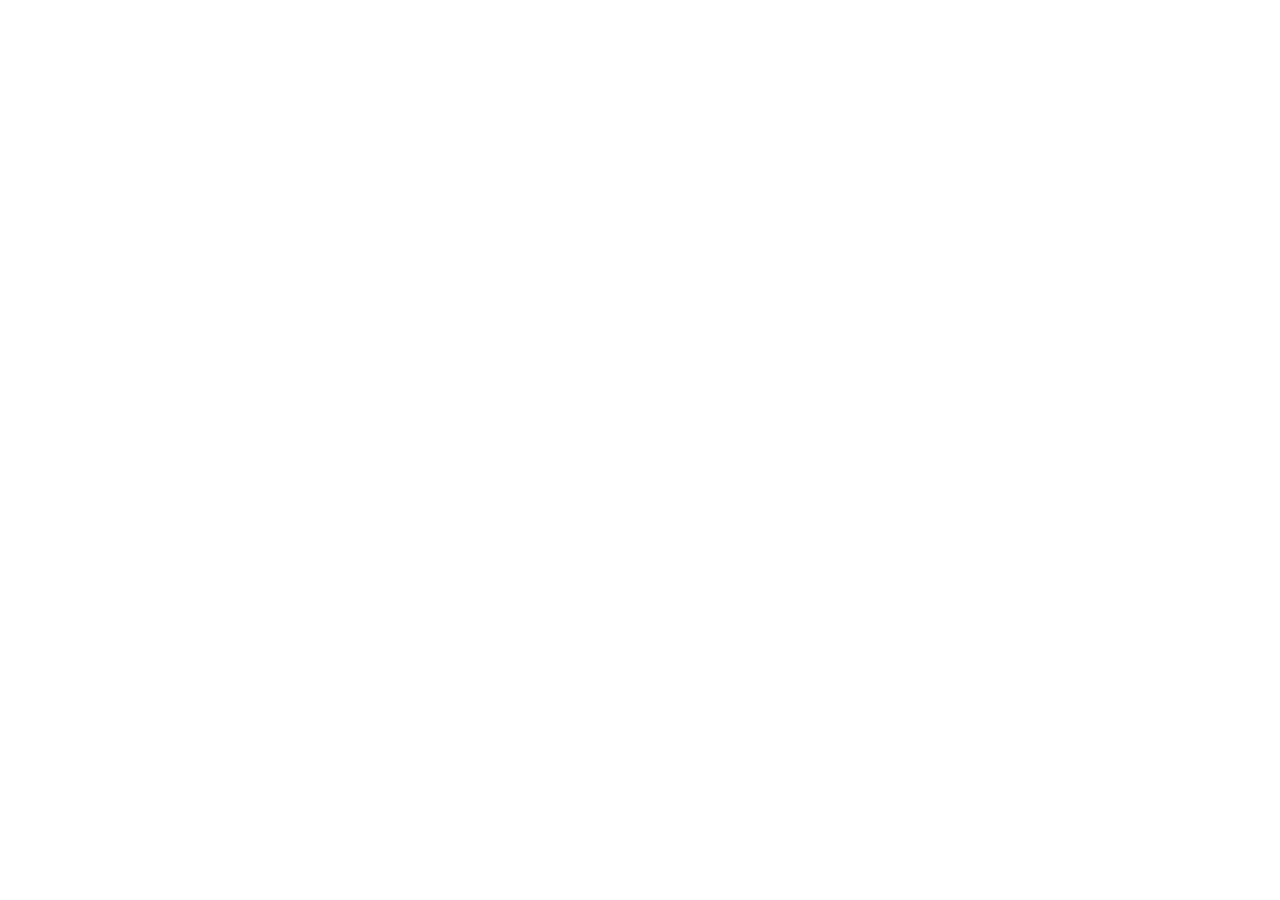
==== movie_details.html @ 42fef1cd "Js MovieHub" ====
<!-- <!DOCTYPE html>
<html lang="en">
<head>
    <meta charset="UTF-8">
    <meta name="viewport" content="width=device-width, initial-scale=1.0">
    <title>Movie details</title>
    <link rel="stylesheet" href="style.css">
</head>
<body>
    <h1>Movie Details</h1>


<div id="movie-detail">
    
</div>



    <script src="movie_details.js"></script>
</body>
</html> -->
---- style.css ----
/* ================================================================
   MOVIEHUB - SHARED MASTER STYLESHEET
   Use this ONE file in both index.html and movie_details.html.

   Design direction:
   - cinematic dark interface
   - glass navigation
   - cyan/blue accent glow
   - modern responsive cards
   - no emoji icons
   - supports optional feature classes already marked in HTML
   ================================================================ */

/* -----------------------------
   1. DESIGN TOKENS
   ----------------------------- */
:root {
    --bg-0: #03080d;
    --bg-1: #07131d;
    --bg-2: #0b1d2b;
    --surface: rgba(14, 34, 49, 0.72);
    --surface-solid: #10283a;
    --surface-light: rgba(255, 255, 255, 0.045);
    --surface-hover: rgba(255, 255, 255, 0.075);
    --primary: #1a757d;
    --primary-deep: #106471;
    --primary-soft: rgba(40, 208, 223, 0.13);
    --white: #f6fbff;
    --text: #e6f0f5;
    --muted: #91a8b7;
    --muted-2: #667f8d;
    --border: rgba(255, 255, 255, 0.105);
    --border-strong: rgba(40, 208, 223, 0.38);
    --danger: #ff657a;
    --success: #5ce3ad;
    --shadow-sm: 0 8px 24px rgba(0, 0, 0, 0.18);
    --shadow-md: 0 18px 48px rgba(0, 0, 0, 0.25);
    --shadow-lg: 0 30px 80px rgba(0, 0, 0, 0.38);
    --radius-sm: 10px;
    --radius-md: 16px;
    --radius-lg: 24px;
    --max: 1200px;
}

/* -----------------------------
   2. RESET / BASE
   ----------------------------- */
* {
    margin: 0;
    padding: 0;
    box-sizing: border-box;
}

html {
    scroll-behavior: smooth;
}

body {
    min-height: 100vh;
    overflow-x: hidden;
    color: var(--text);
    font-family: Inter, ui-sans-serif, system-ui, -apple-system, BlinkMacSystemFont, "Segoe UI", sans-serif;
    line-height: 1.6;
    background:
        radial-gradient(circle at 8% 3%, rgba(40, 208, 223, 0.12), transparent 23rem),
        radial-gradient(circle at 92% 14%, rgba(25, 135, 181, 0.14), transparent 28rem),
        radial-gradient(circle at 50% 100%, rgba(40, 208, 223, 0.05), transparent 26rem),
        linear-gradient(145deg, var(--bg-0), var(--bg-1) 45%, var(--bg-2));
}

body::before {
    content: "";
    position: fixed;
    inset: 0;
    z-index: -1;
    pointer-events: none;
    opacity: 0.22;
    background-image:
        linear-gradient(rgba(255, 255, 255, 0.016) 1px, transparent 1px),
        linear-gradient(90deg, rgba(255, 255, 255, 0.016) 1px, transparent 1px);
    background-size: 42px 42px;
    mask-image: linear-gradient(to bottom, black, transparent 85%);
}

img {
    max-width: 100%;
}

a {
    color: inherit;
}

button,
input {
    font: inherit;
}

button,
a {
    -webkit-tap-highlight-color: transparent;
}

::selection {
    color: #001318;
    background: var(--primary);
}

/* -----------------------------
   3. SHARED HEADER
   ----------------------------- */
header {
    position: sticky;
    top: 14px;
    z-index: 1000;
    width: min(var(--max), calc(100% - 32px));
    margin: 14px auto 0;
}

header > .flex {
    min-height: 70px;
    display: flex;
    align-items: center;
    justify-content: space-between;
    gap: 18px;
    padding: 11px 12px 11px 22px;
    border: 1px solid var(--border);
    border-radius: 18px;
    background: rgba(5, 17, 27, 0.76);
    box-shadow: var(--shadow-md);
    backdrop-filter: blur(18px);
    -webkit-backdrop-filter: blur(18px);
}

header h1 {
    position: relative;
    width: fit-content;
    color: var(--white);
    font-size: clamp(1.45rem, 3vw, 2rem);
    font-weight: 850;
    letter-spacing: -0.055em;
    line-height: 1;
}

header h1::after {
    content: "";
    display: block;
    width: 34%;
    height: 3px;
    margin-top: 7px;
    border-radius: 99px;
    background: linear-gradient(90deg, var(--primary), transparent);
}

header h1 span {
    color: var(--primary);
}

/* Existing HTML uses <p>SYMBOL</p>.
   CSS replaces the visible text with a proper menu icon. */
#hamburger {
    width: 46px;
    height: 46px;
    display: grid;
    place-items: center;
    border: 1px solid var(--border);
    border-radius: 13px;
    background: var(--surface-light);
    cursor: pointer;
    transition: transform 180ms ease, border-color 180ms ease, background 180ms ease;
}

#hamburger:hover {
    transform: translateY(-2px);
    border-color: var(--border-strong);
    background: var(--primary-soft);
}

#hamburger p {
    position: relative;
    width: 20px;
    height: 16px;
    font-size: 0;
    border-top: 2px solid var(--white);
    border-bottom: 2px solid var(--white);
}

#hamburger p::after {
    content: "";
    position: absolute;
    left: 0;
    top: 5px;
    width: 20px;
    height: 2px;
    border-radius: 3px;
    background: var(--white);
}

/* Mobile/dropdown menu */
#options {
    width: min(220px, calc(100vw - 32px));
    margin: 9px 0 0 auto;
    padding: 8px;
    border: 1px solid var(--border);
    border-radius: 16px;
    background: rgba(7, 19, 29, 0.96);
    box-shadow: var(--shadow-lg);
    backdrop-filter: blur(16px);
    -webkit-backdrop-filter: blur(16px);
}

#options.hidden {
    display: none;
}

#options p {
    padding: 11px 13px;
    border-radius: 10px;
    color: var(--muted);
    font-size: 0.93rem;
    cursor: pointer;
    transition: color 160ms ease, background 160ms ease, padding-left 160ms ease;
}

#options p + p {
    margin-top: 2px;
}

#options p:hover {
    padding-left: 17px;
    color: var(--white);
    background: var(--primary-soft);
}

.hidden {
    display: none !important;
}

/* -----------------------------
   4. OPTIONAL HOME HERO
   Added in enhanced index.html.
   ----------------------------- */
.home-hero {
    position: relative;
    isolation: isolate;
    width: min(var(--max), calc(100% - 32px));
    min-height: 310px;
    display: flex;
    align-items: center;
    margin: 34px auto 24px;
    padding: clamp(30px, 5vw, 58px);
    overflow: hidden;
    border: 1px solid var(--border);
    border-radius: var(--radius-lg);
    background:
        linear-gradient(90deg, rgba(3, 11, 18, 0.98) 0%, rgba(3, 11, 18, 0.76) 48%, rgba(3, 11, 18, 0.34) 100%),
        radial-gradient(circle at 80% 40%, rgba(40, 208, 223, 0.18), transparent 18rem),
        linear-gradient(135deg, #0d2638, #081722);
    box-shadow: var(--shadow-lg);
}

.home-hero::before,
.home-hero::after {
    content: "";
    position: absolute;
    pointer-events: none;
}

.home-hero::before {
    width: 280px;
    height: 280px;
    right: -85px;
    top: -90px;
    border: 1px solid rgba(40, 208, 223, 0.16);
    border-radius: 50%;
    box-shadow: 0 0 0 42px rgba(40, 208, 223, 0.025), 0 0 0 84px rgba(40, 208, 223, 0.018);
}

.home-hero::after {
    right: 16%;
    bottom: 20px;
    width: 180px;
    height: 4px;
    border-radius: 99px;
    background: linear-gradient(90deg, transparent, var(--primary), transparent);
    box-shadow: 0 0 26px rgba(40, 208, 223, 0.30);
}

.hero-content {
    position: relative;
    z-index: 2;
    max-width: 710px;
}

.eyebrow {
    display: inline-flex;
    align-items: center;
    gap: 9px;
    margin-bottom: 13px;
    padding: 6px 10px;
    border: 1px solid var(--border-strong);
    border-radius: 999px;
    color: var(--primary);
    background: var(--primary-soft);
    text-transform: uppercase;
    letter-spacing: 0.13em;
    font-size: 0.72rem;
    font-weight: 800;
}

.eyebrow::before {
    content: "";
    width: 6px;
    height: 6px;
    border-radius: 50%;
    background: var(--primary);
    box-shadow: 0 0 12px var(--primary);
}

.home-hero h2 {
    max-width: 680px;
    color: var(--white);
    font-size: clamp(2.2rem, 6vw, 4.4rem);
    font-weight: 900;
    letter-spacing: -0.065em;
    line-height: 0.98;
}

.home-hero h2 span {
    color: var(--primary);
}

.hero-content > p {
    max-width: 610px;
    margin-top: 17px;
    color: var(--muted);
    font-size: clamp(0.94rem, 2vw, 1.06rem);
}

.hero-actions {
    display: flex;
    flex-wrap: wrap;
    gap: 10px;
    margin-top: 24px;
}

.hero-stat {
    display: inline-flex;
    align-items: center;
    min-height: 42px;
    padding: 0 13px;
    border: 1px solid var(--border);
    border-radius: 11px;
    color: var(--muted);
    background: rgba(255, 255, 255, 0.028);
    font-size: 0.82rem;
}

/* -----------------------------
   5. SEARCH AREA
   ----------------------------- */
.search-shell {
    width: min(900px, calc(100% - 32px));
    margin: 0 auto 34px;
}

.search-heading {
    margin-bottom: 11px;
    color: var(--muted);
    font-size: 0.86rem;
    font-weight: 700;
    letter-spacing: 0.03em;
}

#movieForm {
    position: relative;
    display: flex;
    gap: 10px;
    padding: 8px;
    border: 1px solid var(--border);
    border-radius: 18px;
    background: rgba(10, 29, 43, 0.78);
    box-shadow: var(--shadow-md), inset 0 1px 0 rgba(255, 255, 255, 0.035);
    backdrop-filter: blur(12px);
}

#movieInput {
    min-width: 0;
    flex: 1;
    height: 54px;
    padding: 0 17px 0 49px;
    border: 1px solid transparent;
    border-radius: 12px;
    outline: none;
    color: var(--white);
    background: #061722;
    box-shadow: inset 0 0 0 1px rgba(255, 255, 255, 0.025);
    transition: border-color 180ms ease, box-shadow 180ms ease, background 180ms ease;
}

#movieInput:focus {
    border-color: var(--border-strong);
    background: #081d2a;
    box-shadow: 0 0 0 4px rgba(40, 208, 223, 0.08);
}

#movieInput::placeholder {
    color: #617b89;
}

/* CSS-drawn search icon */
#movieForm::before {
    content: "";
    position: absolute;
    left: 25px;
    top: 25px;
    width: 13px;
    height: 13px;
    border: 2px solid var(--muted-2);
    border-radius: 50%;
}

#movieForm::after {
    content: "";
    position: absolute;
    left: 39px;
    top: 39px;
    width: 7px;
    height: 2px;
    border-radius: 2px;
    background: var(--muted-2);
    transform: rotate(45deg);
    transform-origin: left center;
}

#movieForm button,
.primary-btn {
    min-height: 54px;
    padding: 0 23px;
    border: 0;
    border-radius: 12px;
    color: #031116;
    background: linear-gradient(135deg, #36dce8, #1db7cd);
    box-shadow: 0 10px 24px rgba(40, 208, 223, 0.12);
    font-weight: 850;
    cursor: pointer;
    transition: transform 180ms ease, box-shadow 180ms ease, filter 180ms ease;
}

#movieForm button:hover,
.primary-btn:hover {
    filter: brightness(1.06);
    transform: translateY(-2px);
    box-shadow: 0 15px 28px rgba(40, 208, 223, 0.20);
}

/* Optional quick filters */
.quick-filters {
    display: flex;
    flex-wrap: wrap;
    gap: 8px;
    margin-top: 12px;
}

.filter-chip {
    min-height: 35px;
    padding: 0 12px;
    border: 1px solid var(--border);
    border-radius: 999px;
    color: var(--muted);
    background: rgba(255, 255, 255, 0.024);
    font-size: 0.78rem;
    font-weight: 700;
    cursor: pointer;
    transition: 170ms ease;
}

.filter-chip:hover,
.filter-chip.active {
    color: var(--primary);
    border-color: var(--border-strong);
    background: var(--primary-soft);
}

/* -----------------------------
   6. CONTENT SECTIONS
   ----------------------------- */
.content-wrap {
    width: min(var(--max), calc(100% - 32px));
    margin: 0 auto;
}

.section-heading {
    display: flex;
    align-items: end;
    justify-content: space-between;
    gap: 15px;
    margin: 10px 0 16px;
}

.section-heading h2 {
    color: var(--white);
    font-size: clamp(1.25rem, 3vw, 1.6rem);
    letter-spacing: -0.035em;
}

.section-heading p {
    color: var(--muted-2);
    font-size: 0.80rem;
}

/* -----------------------------
   7. MOVIE GRID / CARDS
   ----------------------------- */
#movieHub {
    width: min(var(--max), calc(100% - 32px));
    margin: 0 auto 35px;
    display: grid;
    grid-template-columns: repeat(5, minmax(0, 1fr));
    gap: 18px;
}

.movie-card,
#movieHub > article,
#movieHub > div {
    position: relative;
    overflow: hidden;
    min-width: 0;
    border: 1px solid var(--border);
    border-radius: var(--radius-md);
    background: linear-gradient(160deg, rgba(19, 45, 64, 0.96), rgba(7, 21, 32, 0.98));
    box-shadow: var(--shadow-sm);
    transition: transform 220ms ease, border-color 220ms ease, box-shadow 220ms ease, background 220ms ease;
}

.movie-card:hover,
#movieHub > article:hover,
#movieHub > div:hover {
    transform: translateY(-7px);
    border-color: var(--border-strong);
    background: linear-gradient(160deg, rgba(22, 56, 78, 0.98), rgba(8, 25, 37, 0.98));
    box-shadow: var(--shadow-md);
}

.movie-card::before,
#movieHub > article::before,
#movieHub > div::before {
    content: "";
    position: absolute;
    inset: 0;
    pointer-events: none;
    background: linear-gradient(to bottom, transparent 45%, rgba(2, 7, 11, 0.18));
    z-index: 1;
}

.movie-card img,
#movieHub img {
    display: block;
    width: 100%;
    aspect-ratio: 2 / 3;
    object-fit: cover;
    background: #07151f;
    transition: transform 500ms cubic-bezier(.2,.7,.2,1), filter 220ms ease;
}

.movie-card:hover img,
#movieHub > article:hover img,
#movieHub > div:hover img {
    transform: scale(1.045);
    filter: saturate(1.08);
}

.movie-card-content {
    position: relative;
    z-index: 2;
    padding: 14px;
}

.movie-card h2,
.movie-card h3,
#movieHub h2,
#movieHub h3 {
    color: var(--white);
    font-size: 1rem;
    font-weight: 800;
    line-height: 1.25;
}

.movie-card p,
#movieHub p {
    margin-top: 6px;
    color: var(--muted);
    font-size: 0.79rem;
    line-height: 1.45;
}

/* Metadata row that can be generated by JS */
.movie-meta-row {
    display: flex;
    flex-wrap: wrap;
    gap: 6px;
    margin-top: 10px;
}

.badge,
.rating {
    display: inline-flex;
    align-items: center;
    min-height: 27px;
    padding: 0 8px;
    border: 1px solid rgba(40, 208, 223, 0.20);
    border-radius: 999px;
    color: var(--primary);
    background: var(--primary-soft);
    font-size: 0.70rem;
    font-weight: 800;
}

.rating::before {
    content: "★";
    margin-right: 4px;
    font-size: 0.66rem;
}

.card-actions {
    display: flex;
    gap: 7px;
    margin-top: 12px;
}

.card-actions a,
.card-actions button {
    flex: 1;
}

.movie-card button,
.movie-card a {
    display: inline-flex;
    align-items: center;
    justify-content: center;
    min-height: 39px;
    padding: 0 11px;
    border-radius: 10px;
    font-size: 0.75rem;
    font-weight: 800;
    text-decoration: none;
}

.movie-card button {
    border: 0;
    color: #021217;
    background: var(--primary);
    cursor: pointer;
}

.movie-card a {
    border: 1px solid var(--border);
    color: var(--muted);
    background: var(--surface-light);
}

.movie-card a:hover {
    color: var(--white);
    border-color: var(--border-strong);
}

/* Loading / error / empty messages */
.loading,
.no-results,
.error-message {
    grid-column: 1 / -1;
    display: grid;
    place-items: center;
    min-height: 190px;
    padding: 30px;
    border: 1px dashed rgba(255, 255, 255, 0.14);
    border-radius: var(--radius-md);
    color: var(--muted);
    text-align: center;
    background: rgba(255, 255, 255, 0.02);
}

/* -----------------------------
   8. DETAILS PAGE
   ----------------------------- */
body:has(#movie-detail) {
    padding-bottom: 60px;
}

.detail-topbar {
    width: min(var(--max), calc(100% - 32px));
    margin: 30px auto 0;
}

.back-link {
    display: inline-flex;
    align-items: center;
    min-height: 40px;
    padding: 0 13px;
    border: 1px solid var(--border);
    border-radius: 10px;
    color: var(--muted);
    background: var(--surface-light);
    text-decoration: none;
    font-size: 0.80rem;
    font-weight: 800;
    transition: 170ms ease;
}

.back-link::before {
    content: "←";
    margin-right: 7px;
    font-size: 1rem;
}

.back-link:hover {
    color: var(--white);
    border-color: var(--border-strong);
    background: var(--primary-soft);
}

body:has(#movie-detail) > h1 {
    width: min(var(--max), calc(100% - 32px));
    margin: 35px auto 22px;
    color: var(--white);
    font-size: clamp(2rem, 5vw, 3.6rem);
    font-weight: 900;
    letter-spacing: -0.065em;
    line-height: 1;
}

#movie-detail {
    position: relative;
    width: min(var(--max), calc(100% - 32px));
    margin: 0 auto;
    padding: clamp(18px, 3vw, 34px);
    display: grid;
    grid-template-columns: minmax(220px, 320px) minmax(0, 1fr);
    gap: clamp(22px, 4vw, 42px);
    align-items: start;
    overflow: hidden;
    border: 1px solid var(--border);
    border-radius: var(--radius-lg);
    background:
        radial-gradient(circle at 70% 14%, rgba(40, 208, 223, 0.09), transparent 20rem),
        linear-gradient(145deg, rgba(17, 42, 60, 0.96), rgba(7, 19, 29, 0.98));
    box-shadow: var(--shadow-lg);
}

#movie-detail::before {
    content: "";
    position: absolute;
    left: 0;
    right: 0;
    top: 0;
    height: 3px;
    background: linear-gradient(90deg, transparent, var(--primary), transparent);
}

#movie-detail img {
    width: 100%;
    max-width: 320px;
    aspect-ratio: 2 / 3;
    height: auto;
    display: block;
    margin: 0 auto;
    object-fit: cover;
    border: 1px solid var(--border);
    border-radius: 15px;
    box-shadow: 0 22px 42px rgba(0, 0, 0, 0.34);
}

#movie-detail h2,
#movie-detail h3 {
    color: var(--white);
    line-height: 1.1;
}

#movie-detail h2 {
    margin-bottom: 11px;
    font-size: clamp(1.9rem, 4.5vw, 3.2rem);
    font-weight: 900;
    letter-spacing: -0.055em;
}

#movie-detail h3 {
    margin: 24px 0 10px;
    color: var(--primary);
    font-size: 0.84rem;
    font-weight: 850;
    text-transform: uppercase;
    letter-spacing: 0.12em;
}

#movie-detail p {
    margin-bottom: 10px;
    color: var(--muted);
}

#movie-detail strong {
    color: var(--text);
}

/* Useful when your JS outputs these wrappers */
#movie-detail .movie-info,
#movie-detail .details,
#movie-detail .movie-meta {
    display: grid;
    gap: 8px;
    margin: 16px 0;
}

#movie-detail .movie-info > *,
#movie-detail .details > *,
#movie-detail .movie-meta > * {
    padding: 10px 12px;
    border: 1px solid var(--border);
    border-radius: 10px;
    color: var(--muted);
    background: rgba(255, 255, 255, 0.026);
}

.detail-stats {
    display: grid;
    grid-template-columns: repeat(4, minmax(0, 1fr));
    gap: 9px;
    margin: 19px 0;
}

.detail-stat {
    padding: 11px 12px;
    border: 1px solid var(--border);
    border-radius: 12px;
    background: rgba(255, 255, 255, 0.026);
}

.detail-stat small {
    display: block;
    margin-bottom: 2px;
    color: var(--muted-2);
    font-size: 0.66rem;
    font-weight: 750;
    text-transform: uppercase;
    letter-spacing: 0.08em;
}

.detail-stat span {
    color: var(--white);
    font-size: 0.86rem;
    font-weight: 800;
}

.detail-actions {
    display: flex;
    flex-wrap: wrap;
    gap: 9px;
    margin-top: 18px;
}

.detail-actions a,
.detail-actions button,
#movie-detail button,
#movie-detail a {
    min-height: 45px;
    display: inline-flex;
    align-items: center;
    justify-content: center;
    padding: 0 17px;
    border-radius: 11px;
    text-decoration: none;
    font-weight: 800;
    transition: 180ms ease;
}

.detail-actions a,
#movie-detail a {
    border: 1px solid var(--border);
    color: var(--muted);
    background: var(--surface-light);
}

.detail-actions a:hover,
#movie-detail a:hover {
    color: var(--white);
    border-color: var(--border-strong);
    background: var(--primary-soft);
}

.detail-actions button,
#movie-detail button {
    border: 0;
    color: #021217;
    background: var(--primary);
    cursor: pointer;
}

.detail-actions button:hover,
#movie-detail button:hover {
    transform: translateY(-2px);
    box-shadow: 0 12px 24px rgba(40, 208, 223, 0.18);
}

/* -----------------------------
   9. OPTIONAL FOOTER
   ----------------------------- */
.site-footer {
    width: min(var(--max), calc(100% - 32px));
    margin: 44px auto 0;
    padding: 24px 0 4px;
    border-top: 1px solid var(--border);
    color: var(--muted-2);
    text-align: center;
    font-size: 0.78rem;
}

/* -----------------------------
   10. RESPONSIVE BREAKPOINTS
   ----------------------------- */
@media (max-width: 1050px) {
    #movieHub {
        grid-template-columns: repeat(4, minmax(0, 1fr));
    }
}

@media (max-width: 820px) {
    #movieHub {
        grid-template-columns: repeat(3, minmax(0, 1fr));
    }

    #movie-detail {
        grid-template-columns: 240px minmax(0, 1fr);
    }

    .detail-stats {
        grid-template-columns: repeat(2, minmax(0, 1fr));
    }
}

@media (max-width: 650px) {
    header,
    .home-hero,
    .search-shell,
    .content-wrap,
    #movieHub,
    #movie-detail,
    .detail-topbar,
    body:has(#movie-detail) > h1,
    .site-footer {
        width: min(100% - 24px, var(--max));
    }

    .home-hero {
        min-height: 340px;
        margin-top: 23px;
        padding: 28px 22px;
    }

    .home-hero h2 {
        font-size: clamp(2.15rem, 12vw, 3.3rem);
    }

    #movieForm {
        flex-direction: column;
        padding: 8px;
    }

    #movieForm button {
        width: 100%;
    }

    #movieHub {
        grid-template-columns: repeat(2, minmax(0, 1fr));
        gap: 12px;
    }

    #movie-detail {
        grid-template-columns: 1fr;
        text-align: center;
    }

    #movie-detail img {
        width: min(235px, 100%);
    }

    #movie-detail .movie-info,
    #movie-detail .details,
    #movie-detail .movie-meta {
        text-align: left;
    }

    .detail-actions {
        justify-content: center;
    }

    .section-heading {
        align-items: flex-start;
        flex-direction: column;
    }
}

@media (max-width: 390px) {
    .hero-actions,
    .quick-filters,
    .detail-actions {
        width: 100%;
    }

    #movieHub {
        grid-template-columns: 1fr;
    }

    .movie-card img,
    #movieHub img {
        aspect-ratio: 16 / 10;
    }

    .detail-stats {
        grid-template-columns: 1fr;
        text-align: left;
    }
}

/* -----------------------------
   11. ACCESSIBILITY / MOTION
   ----------------------------- */
a:focus-visible,
button:focus-visible,
input:focus-visible,
#hamburger:focus-visible,
#options p:focus-visible {
    outline: 3px solid rgba(40, 208, 223, 0.34);
    outline-offset: 3px;
}

@media (prefers-reduced-motion: reduce) {
    html {
        scroll-behavior: auto;
    }

    *,
    *::before,
    *::after {
        animation: none !important;
        transition: none !important;
    }
}
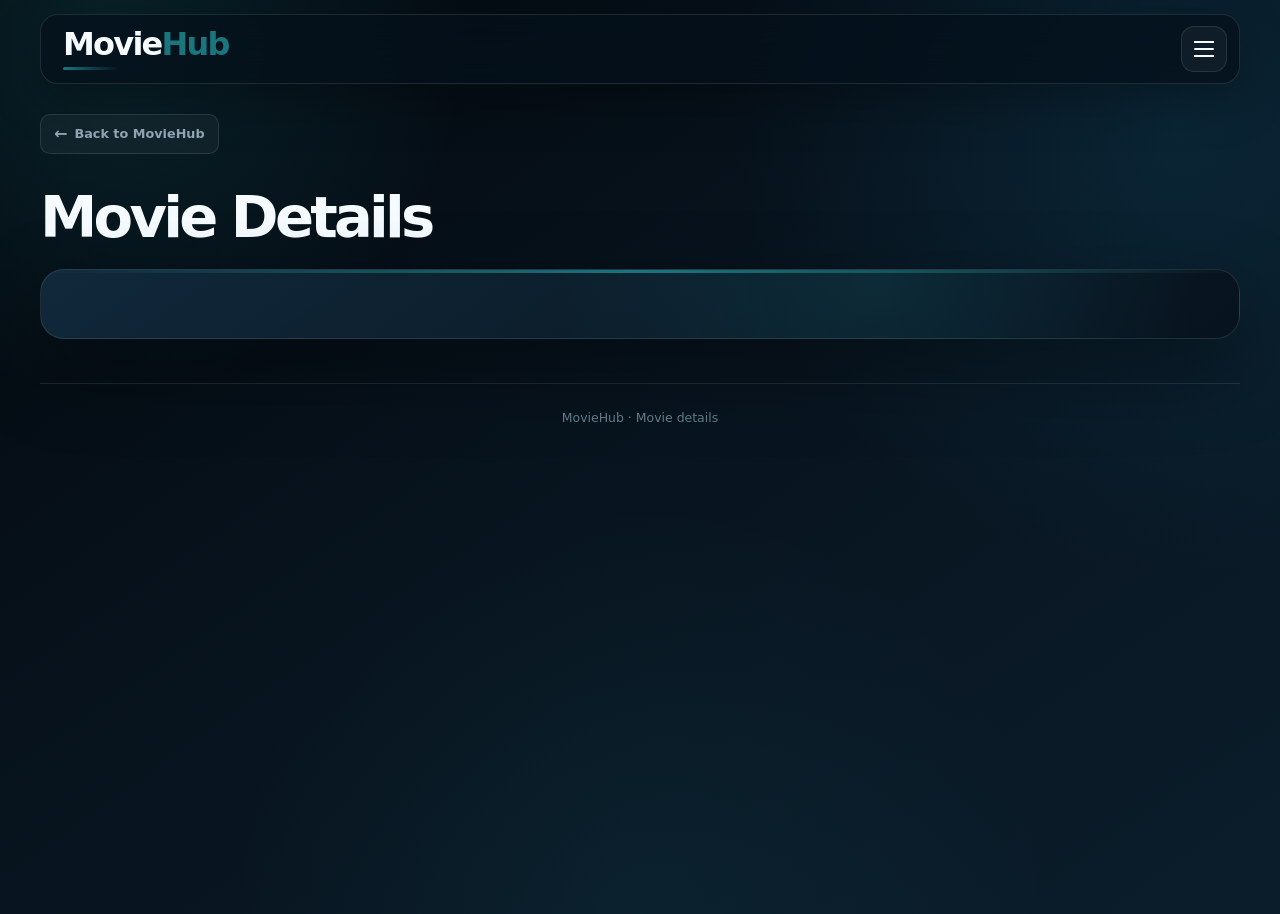
==== commit edc86806: "Movie_hub" ====
--- a/movie_details.html
+++ b/movie_details.html
@@ -1,21 +1,64 @@
-<!-- <!DOCTYPE html>
+<!DOCTYPE html>
 <html lang="en">
+
 <head>
     <meta charset="UTF-8">
     <meta name="viewport" content="width=device-width, initial-scale=1.0">
-    <title>Movie details</title>
+    <title>MovieHub | Movie Details</title>
+
+    <!-- NEW: Same shared stylesheet as index.html. -->
     <link rel="stylesheet" href="style.css">
 </head>
+
 <body>
+    <!-- NEW: Top navigation is optional but keeps both pages visually connected. -->
+    <header>
+        <div class="flex">
+            <div>
+                <h1>Movie<span>Hub</span></h1>
+            </div>
+            <div id="hamburger" role="button" tabindex="0" aria-label="Open menu">
+                <p>SYMBOL</p>
+            </div>
+        </div>
+
+        <div id="options" class="hidden">
+            <!-- NEW: These can later be converted into real navigation links. -->
+            <p><a href="index.html">Home</a></p>
+            <p>Menu</p>
+            <p>Search</p>
+        </div>
+    </header>
+
+    <!-- NEW: Back navigation instead of forcing the user to use browser back. -->
+    <div class="detail-topbar">
+        <a class="back-link" href="index.html">Back to MovieHub</a>
+    </div>
+
     <h1>Movie Details</h1>
 
+    <!-- IMPORTANT: Keep #movie-detail unchanged because movie_details.js fills this container. -->
+    <div id="movie-detail"></div>
 
-<div id="movie-detail">
-    
-</div>
+    <!-- NEW FEATURE IDEA:
+         Your JS can add .detail-stats inside #movie-detail for Year, Rating,
+         Runtime and Genre. The shared CSS already styles those classes.
 
+         Example structure for movie_details.js:
+         <div class="detail-stats">
+             <div class="detail-stat"><small>Year</small><span>2026</span></div>
+             <div class="detail-stat"><small>Rating</small><span>8.4</span></div>
+             <div class="detail-stat"><small>Runtime</small><span>132 min</span></div>
+             <div class="detail-stat"><small>Genre</small><span>Drama</span></div>
+         </div>
+    -->
 
+    <!-- NEW: Optional footer. -->
+    <footer class="site-footer">
+        MovieHub · Movie details
+    </footer>
 
     <script src="movie_details.js"></script>
 </body>
-</html> -->+
+</html>
